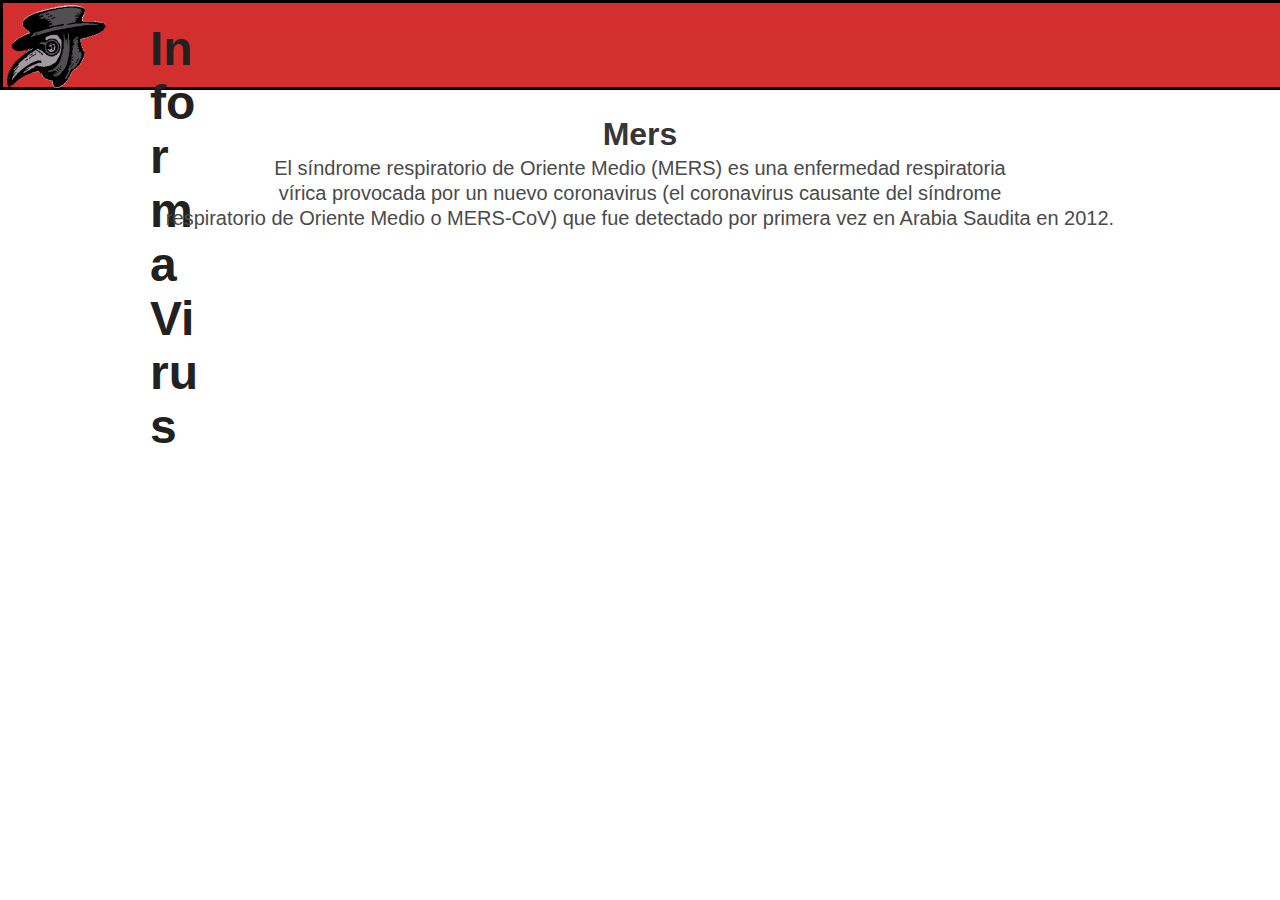
==== mers.html @ 67f81efc "versión 1.0.3" ====
<html>

<head>
    <title>Mers</title>
    <meta charset="UTF-8">
    <meta name="viewport" content="width=device-width, initial-scale=1.0">
    <link rel="stylesheet" href="css/bulma.min.css">
    <link rel="stylesheet" href="css/style.css">
</head>

<body>
    <!--Titulo-->
    <div class="area1">
        <div class="columns">
            <div class="column is-1 img">
                <img src="img/5ba44fb4-b586-4826-8982-3ea20e477515.png" alt="">
            </div>
            <div class="column is-1">
                <p class="title is-size-1 text">InformaVirus</p>
            </div>
        </div>
    </div>
    <div class="title has-text-centered contcard">Mers</div>
    <div class="subtitle contcard has-text-centered">El síndrome respiratorio de Oriente Medio (MERS) es una enfermedad respiratoria
        <br>vírica provocada por un nuevo coronavirus (el coronavirus causante del síndrome
        <br>respiratorio de Oriente Medio o MERS-CoV) que fue detectado por primera vez en Arabia Saudita en 2012.</div>
</body>

</html>
---- css/style.css ----
.contb1 {
    margin-right: 850px;
    margin-left: 850px;
    margin-top: 10%;
    margin-bottom: 10%;
}

.contcard {
    margin-top: 2%;
    box-shadow: 60px, -16px, solid gray;
}

.area1 {
    background-color: #D32F2F;
    width: 1440px;
    height: 90px;
    border: 3px solid black;
}

.img {
    width: 305.9px;
    height: 266px;
    margin: 3px;
    padding: 3px;
}

.text {
    margin: 20%;
    color: #212121;
}

.colorbr {
    background-color: #FFFFFF;
    color: #212121;
    margin-top: 32%;
    margin-bottom: 32%;
    margin-left: 800%;
    margin-right: 800%;
}

.colorbi {
    background-color: #FFFFFF;
    color: #212121;
    margin-top: 32%;
    margin-bottom: 32%;
    margin-left: 820%;
    margin-right: 820%;
}

.fitemcolor {
    background-color: #FFCDD2;
    color: #757575;
}

.body {
    background-color: #F44336;
}

.narrowt {
    margin: 4%;
    padding-right: 4%;
}
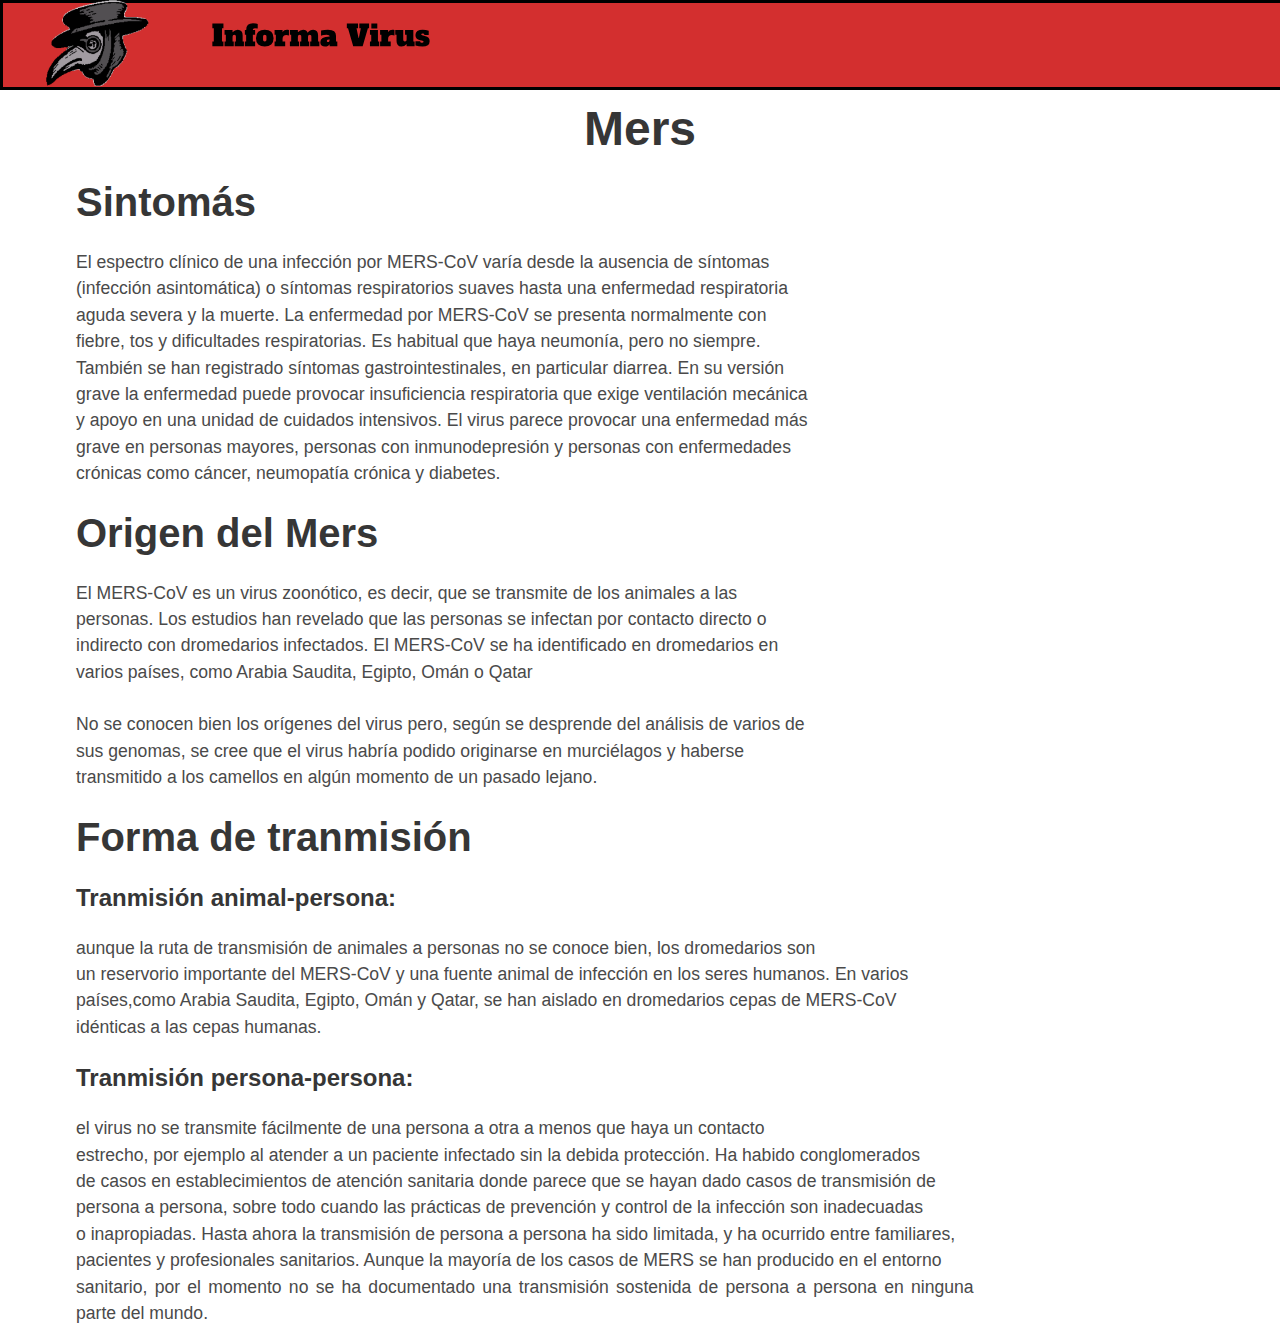
==== commit 7c68a308: "Version 1.0.4" ====
--- a/mers.html
+++ b/mers.html
@@ -10,20 +10,72 @@
 
 <body>
     <!--Titulo-->
-    <div class="area1">
-        <div class="columns">
+    <div class="area1 is-desktop">
+        <div class="columns is-desktop">
             <div class="column is-1 img">
                 <img src="img/5ba44fb4-b586-4826-8982-3ea20e477515.png" alt="">
             </div>
             <div class="column is-1">
-                <p class="title is-size-1 text">InformaVirus</p>
+                <figure class="titu"><img src="img/Informa Virus.svg" alt=""></figure>
             </div>
         </div>
     </div>
-    <div class="title has-text-centered contcard">Mers</div>
-    <div class="subtitle contcard has-text-centered">El síndrome respiratorio de Oriente Medio (MERS) es una enfermedad respiratoria
-        <br>vírica provocada por un nuevo coronavirus (el coronavirus causante del síndrome
-        <br>respiratorio de Oriente Medio o MERS-CoV) que fue detectado por primera vez en Arabia Saudita en 2012.</div>
+    <div class="container">
+        <div class="columnns is-mobile">
+            <div class="column is-full">
+                <h1 class="title is-size-1 has-text-centered">Mers</h1>
+            </div>
+            <div class="column is-four-fifths">
+                <h2 class="title is-size-2 subt">Sintomás</h2>
+                <h3 class="texto">
+                    El espectro clínico de una infección por MERS-CoV varía desde la ausencia de síntomas
+                    <br>(infección asintomática) o síntomas respiratorios suaves hasta una enfermedad respiratoria
+                    <br>aguda severa y la muerte. La enfermedad por MERS-CoV se presenta normalmente con
+                    <br> fiebre, tos y dificultades respiratorias. Es habitual que haya neumonía, pero no siempre.
+                    <br> También se han registrado síntomas gastrointestinales, en particular diarrea. En su versión
+                    <br> grave la enfermedad puede provocar insuficiencia respiratoria que exige ventilación mecánica
+                    <br> y apoyo en una unidad de cuidados intensivos. El virus parece provocar una enfermedad más
+                    <br> grave en personas mayores, personas con inmunodepresión y personas con enfermedades
+                    <br> crónicas como cáncer, neumopatía crónica y diabetes.
+                </h3>
+            </div>
+            <div class="column is-four-fifths">
+                <h2 class="title is-size-2">Origen del Mers</is-size-2>
+                    <h3 class="texto">
+                        El MERS-CoV es un virus zoonótico, es decir, que se transmite de los animales a las
+                        <br>personas. Los estudios han revelado que las personas se infectan por contacto directo o
+                        <br>indirecto con dromedarios infectados. El MERS-CoV se ha identificado en dromedarios en
+                        <br>varios países, como Arabia Saudita, Egipto, Omán o Qatar <br>
+                        <br>No se conocen bien los orígenes del virus pero, según se desprende del análisis de varios de
+                        <br>sus genomas, se cree que el virus habría podido originarse en murciélagos y haberse
+                        <br>transmitido a los camellos en algún momento de un pasado lejano.
+                    </h3>
+            </div>
+            <div class="column is-four-fifths">
+                <h2 class="title is-size-2">Forma de tranmisión</h2>
+                <h2 class="title is-3 is-size-4">Tranmisión animal-persona:</h2>
+                <h3 class="texto">
+                    aunque la ruta de transmisión de animales a personas no se conoce bien, los dromedarios son
+                    <br> un reservorio importante del MERS-CoV y una fuente animal de infección en los seres humanos. En varios
+                    <br> países,como Arabia Saudita, Egipto, Omán y Qatar, se han aislado en dromedarios cepas de MERS-CoV
+                    <br> idénticas a las cepas humanas.
+                    </h2>
+            </div>
+            <div class="column is-four-fifths">
+                <h2 class="title is-3 is-size-4">Tranmisión persona-persona:</h2>
+                <h3 class="texto">
+                    el virus no se transmite fácilmente de una persona a otra a menos que haya un contacto
+                    <br> estrecho, por ejemplo al atender a un paciente infectado sin la debida protección. Ha habido conglomerados
+                    <br> de casos en establecimientos de atención sanitaria donde parece que se hayan dado casos de transmisión de
+                    <br> persona a persona, sobre todo cuando las prácticas de prevención y control de la infección son inadecuadas
+                    <br> o inapropiadas. Hasta ahora la transmisión de persona a persona ha sido limitada, y ha ocurrido entre familiares,
+                    <br> pacientes y profesionales sanitarios. Aunque la mayoría de los casos de MERS se han producido en el entorno
+                    <br> sanitario, por el momento no se ha documentado una transmisión sostenida de persona a persona en ninguna parte del mundo.
+                </h3>
+            </div>
+        </div>
+    </div>
+
 </body>
 
 </html>--- a/css/style.css
+++ b/css/style.css
@@ -20,8 +20,9 @@
 .img {
     width: 305.9px;
     height: 266px;
-    margin: 3px;
-    padding: 3px;
+    margin-bottom: 4%;
+    margin-left: 3%;
+    padding: 1px;
 }
 
 .text {
@@ -59,4 +60,16 @@
 .narrowt {
     margin: 4%;
     padding-right: 4%;
+}
+
+.titu {
+    width: 305.9px;
+    height: 266px;
+}
+
+.texto {
+    font-family: sans-serif;
+    font-size: medium;
+    font-size: 110%;
+    text-align: justify;
 }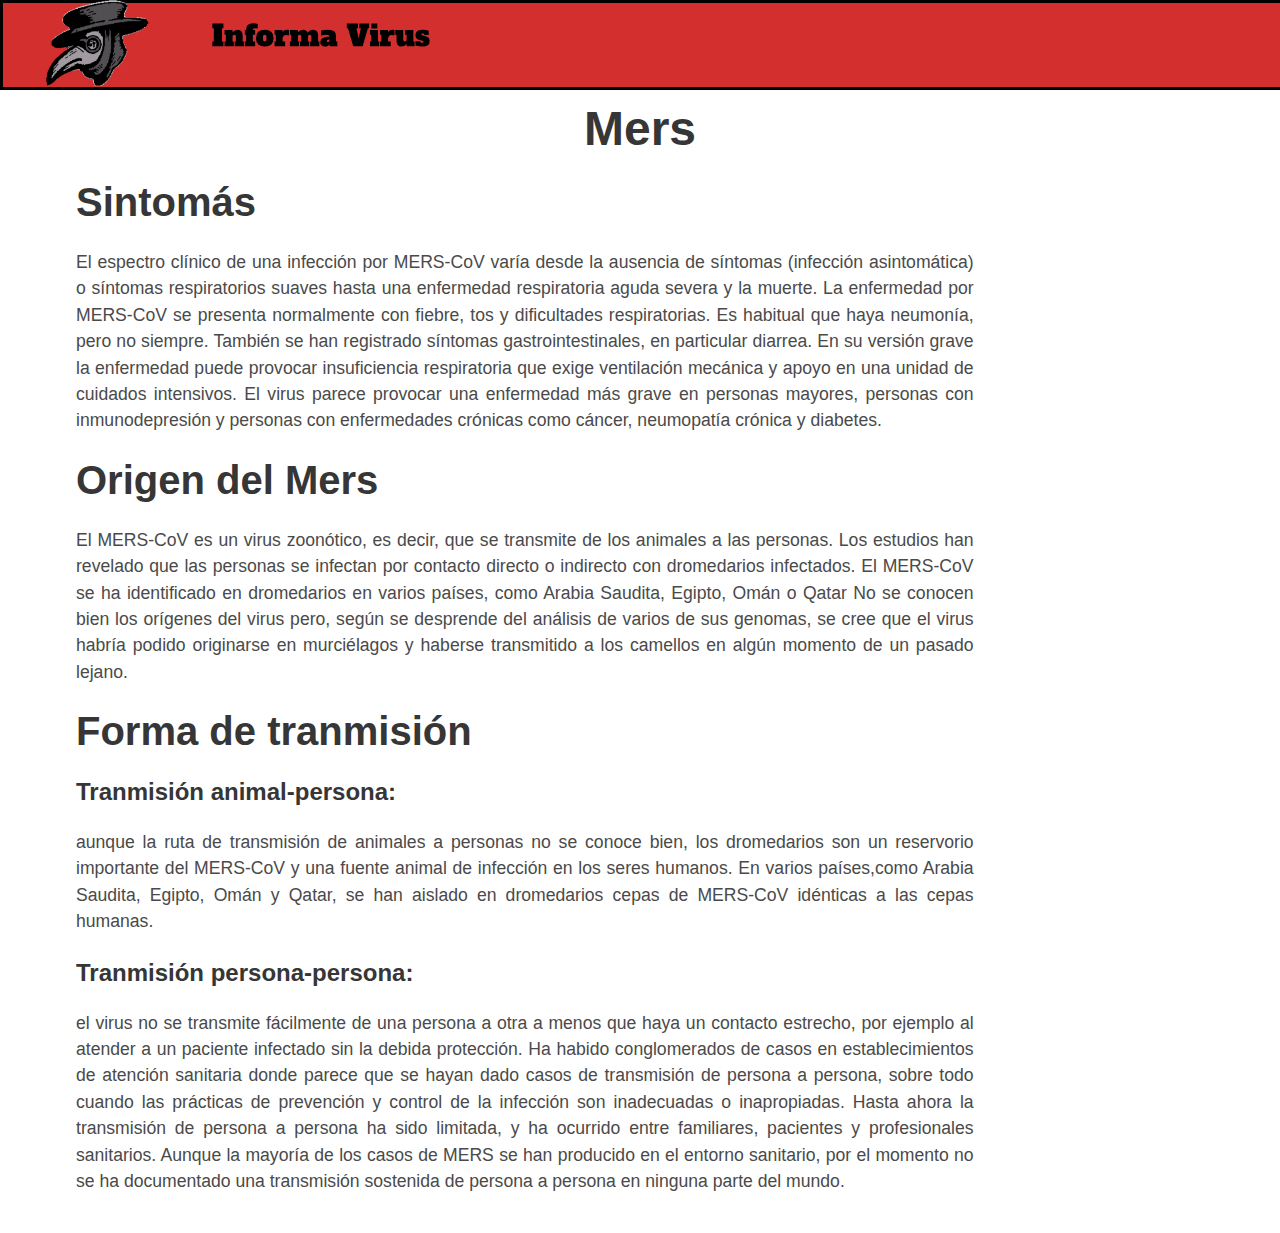
==== commit abd192a9: "version 1.0.5" ====
--- a/mers.html
+++ b/mers.html
@@ -10,7 +10,7 @@
 
 <body>
     <!--Titulo-->
-    <div class="area1 is-desktop">
+    <div class="area1 is-desktop is-mobile">
         <div class="columns is-desktop">
             <div class="column is-1 img">
                 <img src="img/5ba44fb4-b586-4826-8982-3ea20e477515.png" alt="">
@@ -21,56 +21,65 @@
         </div>
     </div>
     <div class="container">
-        <div class="columnns is-mobile">
+        <div class="columnns is-mobile is-desktop">
             <div class="column is-full">
                 <h1 class="title is-size-1 has-text-centered">Mers</h1>
             </div>
             <div class="column is-four-fifths">
                 <h2 class="title is-size-2 subt">Sintomás</h2>
                 <h3 class="texto">
-                    El espectro clínico de una infección por MERS-CoV varía desde la ausencia de síntomas
-                    <br>(infección asintomática) o síntomas respiratorios suaves hasta una enfermedad respiratoria
-                    <br>aguda severa y la muerte. La enfermedad por MERS-CoV se presenta normalmente con
-                    <br> fiebre, tos y dificultades respiratorias. Es habitual que haya neumonía, pero no siempre.
-                    <br> También se han registrado síntomas gastrointestinales, en particular diarrea. En su versión
-                    <br> grave la enfermedad puede provocar insuficiencia respiratoria que exige ventilación mecánica
-                    <br> y apoyo en una unidad de cuidados intensivos. El virus parece provocar una enfermedad más
-                    <br> grave en personas mayores, personas con inmunodepresión y personas con enfermedades
-                    <br> crónicas como cáncer, neumopatía crónica y diabetes.
+                    <span>
+                        El espectro clínico de una infección por MERS-CoV varía desde la ausencia de síntomas
+                        (infección asintomática) o síntomas respiratorios suaves hasta una enfermedad respiratoria
+                        aguda severa y la muerte. La enfermedad por MERS-CoV se presenta normalmente con
+                        fiebre, tos y dificultades respiratorias. Es habitual que haya neumonía, pero no siempre.
+                        También se han registrado síntomas gastrointestinales, en particular diarrea. En su versión
+                        grave la enfermedad puede provocar insuficiencia respiratoria que exige ventilación mecánica
+                        y apoyo en una unidad de cuidados intensivos. El virus parece provocar una enfermedad más
+                        grave en personas mayores, personas con inmunodepresión y personas con enfermedades
+                        crónicas como cáncer, neumopatía crónica y diabetes.
+                    </span>
                 </h3>
             </div>
             <div class="column is-four-fifths">
                 <h2 class="title is-size-2">Origen del Mers</is-size-2>
                     <h3 class="texto">
-                        El MERS-CoV es un virus zoonótico, es decir, que se transmite de los animales a las
-                        <br>personas. Los estudios han revelado que las personas se infectan por contacto directo o
-                        <br>indirecto con dromedarios infectados. El MERS-CoV se ha identificado en dromedarios en
-                        <br>varios países, como Arabia Saudita, Egipto, Omán o Qatar <br>
-                        <br>No se conocen bien los orígenes del virus pero, según se desprende del análisis de varios de
-                        <br>sus genomas, se cree que el virus habría podido originarse en murciélagos y haberse
-                        <br>transmitido a los camellos en algún momento de un pasado lejano.
+                        <span>
+                            El MERS-CoV es un virus zoonótico, es decir, que se transmite de los animales a las
+                            personas. Los estudios han revelado que las personas se infectan por contacto directo o
+                            indirecto con dromedarios infectados. El MERS-CoV se ha identificado en dromedarios en
+                            varios países, como Arabia Saudita, Egipto, Omán o Qatar 
+                            No se conocen bien los orígenes del virus pero, según se desprende del análisis de varios de
+                            sus genomas, se cree que el virus habría podido originarse en murciélagos y haberse
+                            transmitido a los camellos en algún momento de un pasado lejano.
+                        </span>
                     </h3>
             </div>
             <div class="column is-four-fifths">
                 <h2 class="title is-size-2">Forma de tranmisión</h2>
                 <h2 class="title is-3 is-size-4">Tranmisión animal-persona:</h2>
                 <h3 class="texto">
-                    aunque la ruta de transmisión de animales a personas no se conoce bien, los dromedarios son
-                    <br> un reservorio importante del MERS-CoV y una fuente animal de infección en los seres humanos. En varios
-                    <br> países,como Arabia Saudita, Egipto, Omán y Qatar, se han aislado en dromedarios cepas de MERS-CoV
-                    <br> idénticas a las cepas humanas.
-                    </h2>
+                    <span>
+                        aunque la ruta de transmisión de animales a personas no se conoce bien, los dromedarios son
+                        un reservorio importante del MERS-CoV y una fuente animal de infección en los seres humanos. En varios
+                        países,como Arabia Saudita, Egipto, Omán y Qatar, se han aislado en dromedarios cepas de MERS-CoV
+                        idénticas a las cepas humanas.
+                   </span>
+                </h3>
             </div>
             <div class="column is-four-fifths">
                 <h2 class="title is-3 is-size-4">Tranmisión persona-persona:</h2>
                 <h3 class="texto">
-                    el virus no se transmite fácilmente de una persona a otra a menos que haya un contacto
-                    <br> estrecho, por ejemplo al atender a un paciente infectado sin la debida protección. Ha habido conglomerados
-                    <br> de casos en establecimientos de atención sanitaria donde parece que se hayan dado casos de transmisión de
-                    <br> persona a persona, sobre todo cuando las prácticas de prevención y control de la infección son inadecuadas
-                    <br> o inapropiadas. Hasta ahora la transmisión de persona a persona ha sido limitada, y ha ocurrido entre familiares,
-                    <br> pacientes y profesionales sanitarios. Aunque la mayoría de los casos de MERS se han producido en el entorno
-                    <br> sanitario, por el momento no se ha documentado una transmisión sostenida de persona a persona en ninguna parte del mundo.
+                    <span>
+                        el virus no se transmite fácilmente de una persona a otra a menos que haya un contacto
+                        estrecho, por ejemplo al atender a un paciente infectado sin la debida protección. Ha habido conglomerados
+                        de casos en establecimientos de atención sanitaria donde parece que se hayan dado casos de transmisión de
+                        persona a persona, sobre todo cuando las prácticas de prevención y control de la infección son inadecuadas
+                        o inapropiadas. Hasta ahora la transmisión de persona a persona ha sido limitada, y ha ocurrido entre familiares,
+                        pacientes y profesionales sanitarios. Aunque la mayoría de los casos de MERS se han producido en el entorno
+                        sanitario, por el momento no se ha documentado una transmisión sostenida de persona a persona en ninguna parte del mundo.
+                    </span>
+                    <br><br>
                 </h3>
             </div>
         </div>
